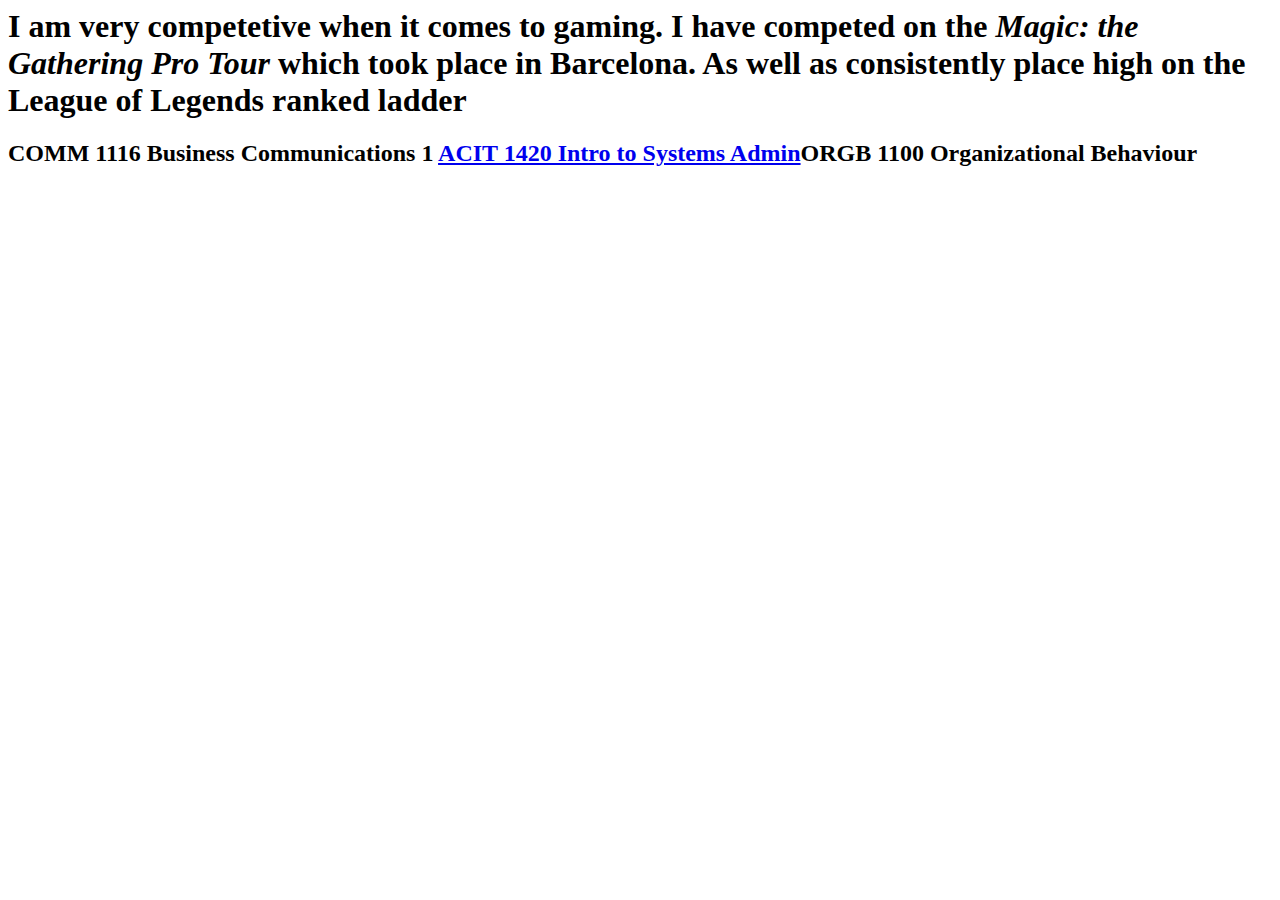
==== index.html @ b03ba896 "Add existing file" ====
<html lang="en">
<head>
    <meta charset="UTF-8">
    <meta name="viewport" content="width=device-width, initial-scale=1.0">
    <title>Git Lab</title>
</head>
<body>
<h1>I am very competetive when it comes to gaming. I have competed on the <em>Magic: the Gathering Pro Tour</em> which took place in <strong>Barcelona</strong>. As well as consistently place high on the League of Legends ranked ladder</h1>
<h2>COMM 1116 Business Communications 1 <a href="https://www.bcit.ca/outlines/acit1420/">ACIT 1420 Intro to Systems Admin</a>ORGB 1100 Organizational Behaviour</h2>
</body>
</html>
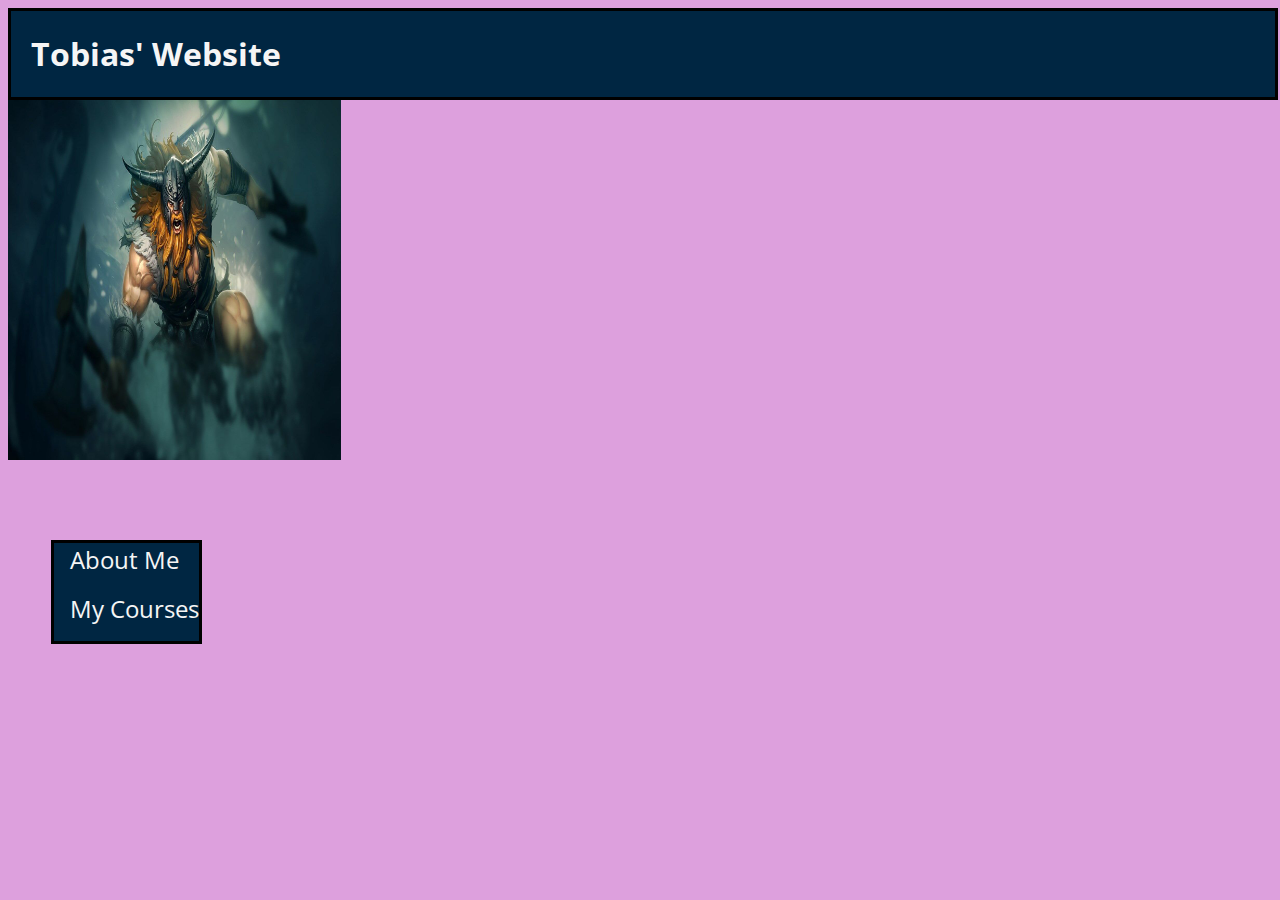
==== commit 4c400c8d: "commit_message" ====
--- a/index.html
+++ b/index.html
@@ -2,10 +2,25 @@
 <head>
     <meta charset="UTF-8">
     <meta name="viewport" content="width=device-width, initial-scale=1.0">
-    <title>Git Lab</title>
+    <title>Personal Website</title>
+
+    <link rel="stylesheet" href="CSS/styles.css">
 </head>
+<header>
+    <h1 class="logo">Tobias' Website</h1>
+<nav>
+    
+    <ul>
+        <li><a href="pages/about.html">About Me</a></li>
+        <li><a href="pages/courses.html">My Courses</a></li>
+    </ul>
+</nav>     
+</header>
+
 <body>
-<h1>I am very competetive when it comes to gaming. I have competed on the <em>Magic: the Gathering Pro Tour</em> which took place in <strong>Barcelona</strong>. As well as consistently place high on the League of Legends ranked ladder</h1>
-<h2>COMM 1116 Business Communications 1 <a href="https://www.bcit.ca/outlines/acit1420/">ACIT 1420 Intro to Systems Admin</a>ORGB 1100 Organizational Behaviour</h2>
+    <img src="images/olaf.jpg" alt="Tobias" width="333" height="360">
+
 </body>
-</html>+</html>
+
+
--- a/CSS/styles.css
+++ b/CSS/styles.css
@@ -0,0 +1,58 @@
+@import url('https://fonts.googleapis.com/css2?family=Open+Sans+Condensed:ital,wght@1,300&display=swap');
+
+
+body { 
+font-family: 'Open Sans Condensed', sans-serif;
+background-color: plum;
+bottom: 100%;
+}
+  
+  h1 {
+    font-family: 'Open Sans Condensed', sans-serif;
+    color: black;
+    margin-left: 20px;
+  }
+
+
+
+
+header{
+  font-family: 'Open Sans Condensed', sans-serif;
+  background-color: #002642;
+  width: 100%;
+  border-style: solid;
+}
+h1{
+  font-family: 'Open Sans Condensed', sans-serif;
+  color: whitesmoke;
+}
+
+nav{
+  
+  background-color: #002642;
+  border-style: solid;
+  position: absolute;
+  text-align: left;
+  top: 60%;
+  left: 4%;
+}
+
+nav ul{
+  margin: 0%;
+  padding: 0%;
+  list-style: none;
+}
+
+nav li{
+  margin-bottom: 1em;
+  margin-left: 1em;
+}
+
+nav a{
+  color: whitesmoke;
+  text-decoration: none;
+  font-size: 1.5rem;
+}
+
+  
+  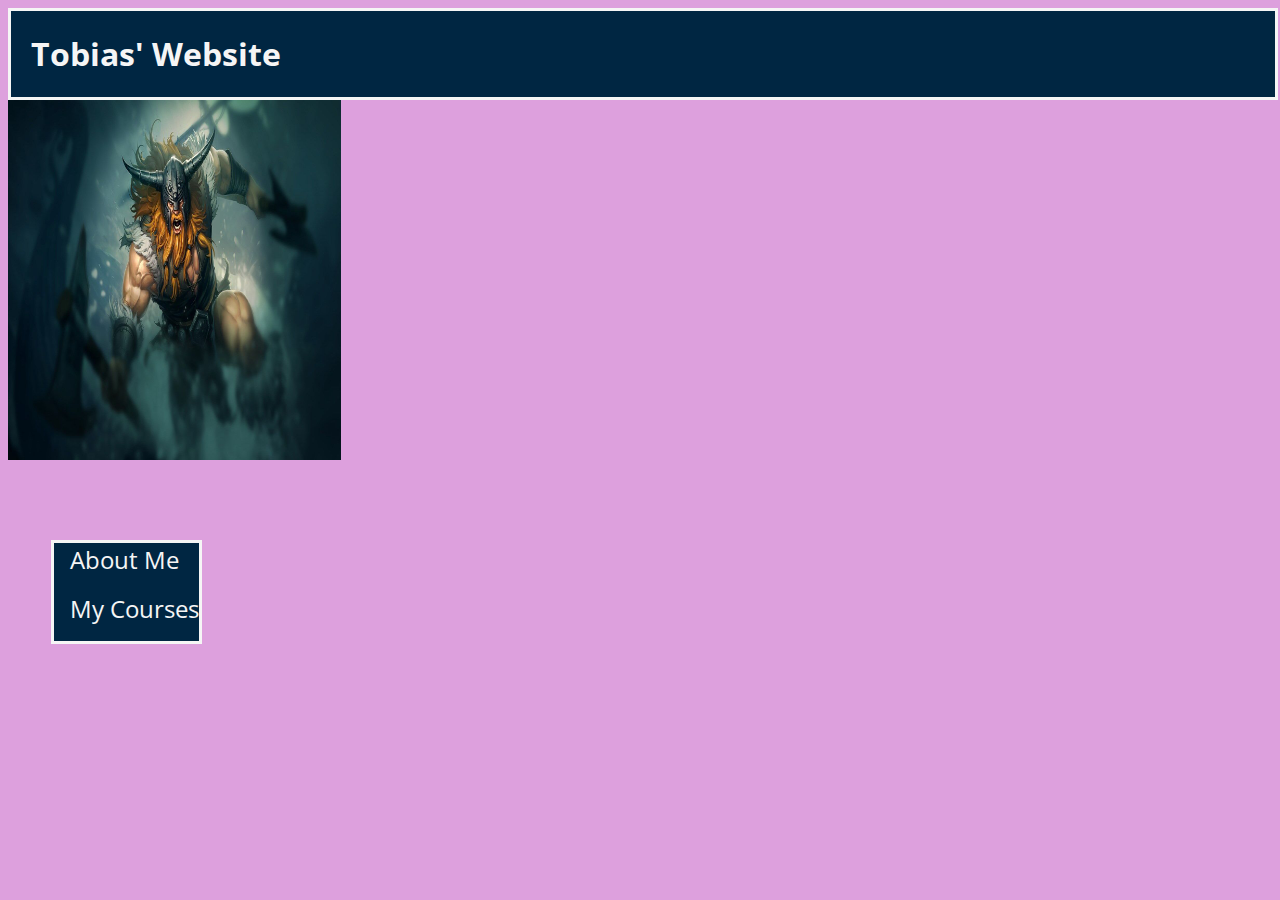
==== commit 4b327351: "commit_message" ====
--- a/index.html
+++ b/index.html
@@ -16,7 +16,6 @@
     </ul>
 </nav>     
 </header>
-
 <body>
     <img src="images/olaf.jpg" alt="Tobias" width="333" height="360">
 
--- a/CSS/styles.css
+++ b/CSS/styles.css
@@ -9,7 +9,7 @@
   
   h1 {
     font-family: 'Open Sans Condensed', sans-serif;
-    color: black;
+    color: whitesmoke;
     margin-left: 20px;
   }
 
@@ -18,6 +18,7 @@
 
 header{
   font-family: 'Open Sans Condensed', sans-serif;
+  color: whitesmoke;
   background-color: #002642;
   width: 100%;
   border-style: solid;
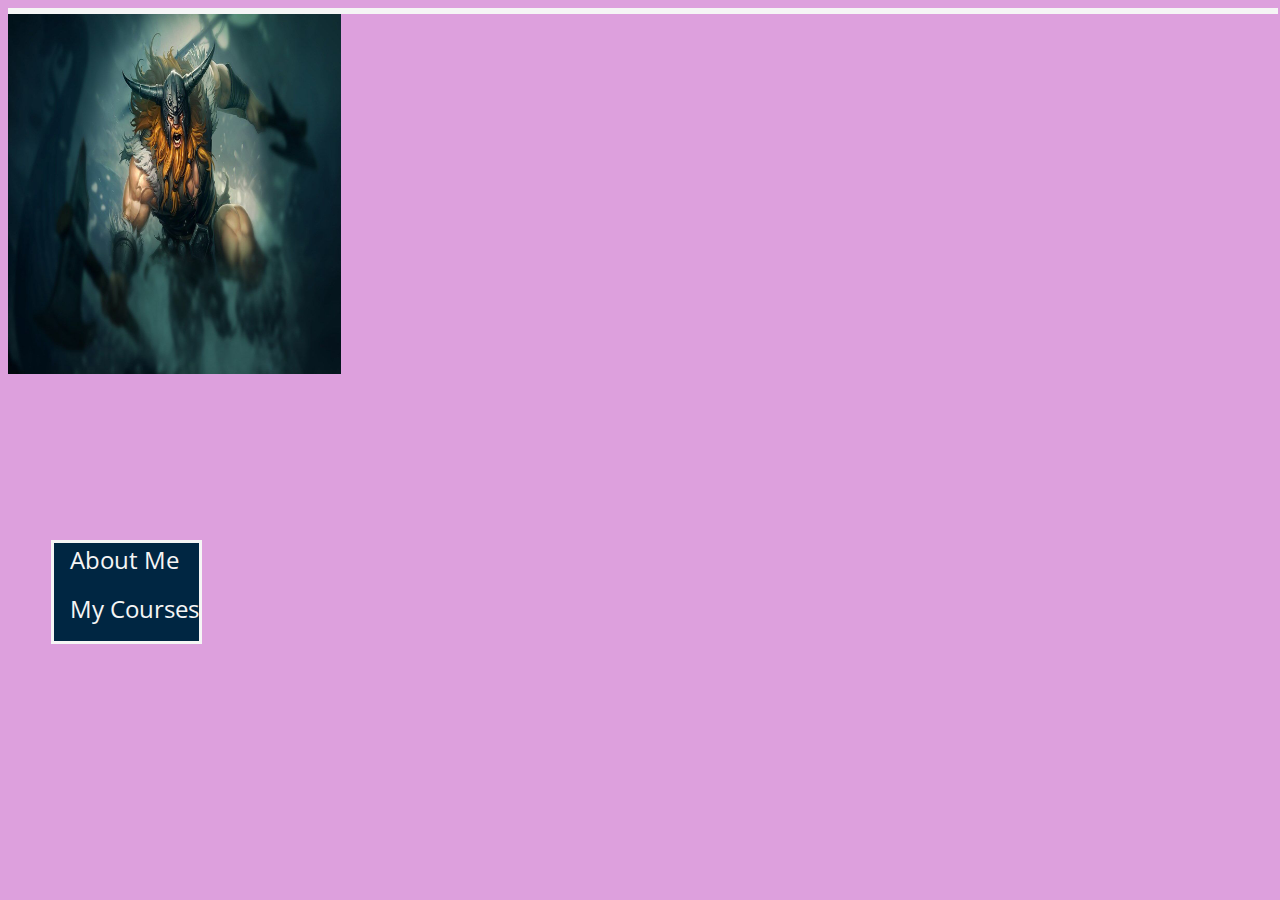
==== commit 6560f0ed: "Create index.html" ====
--- a/index.html
+++ b/index.html
@@ -1,25 +1,31 @@
 <html lang="en">
 <head>
-    <meta charset="UTF-8">
+    <link href="https://fonts.googleapis.com/css2?family=Open+Sans+Condensed:300" rel="stylesheet">
     <meta name="viewport" content="width=device-width, initial-scale=1.0">
     <title>Personal Website</title>
+    <link rel="stylesheet" href="CSS/styles.css">
 
-    <link rel="stylesheet" href="CSS/styles.css">
+
 </head>
+
+<body>
+
 <header>
-    <h1 class="logo">Tobias' Website</h1>
+     <div class="container">
+
 <nav>
-    
     <ul>
         <li><a href="pages/about.html">About Me</a></li>
         <li><a href="pages/courses.html">My Courses</a></li>
     </ul>
-</nav>     
+</nav>    
+
+</div>
 </header>
-<body>
-    <img src="images/olaf.jpg" alt="Tobias" width="333" height="360">
 
+<img src="images/olaf.jpg" alt="olaf" width="333" height="360"> 
 </body>
+
 </html>
 
 
